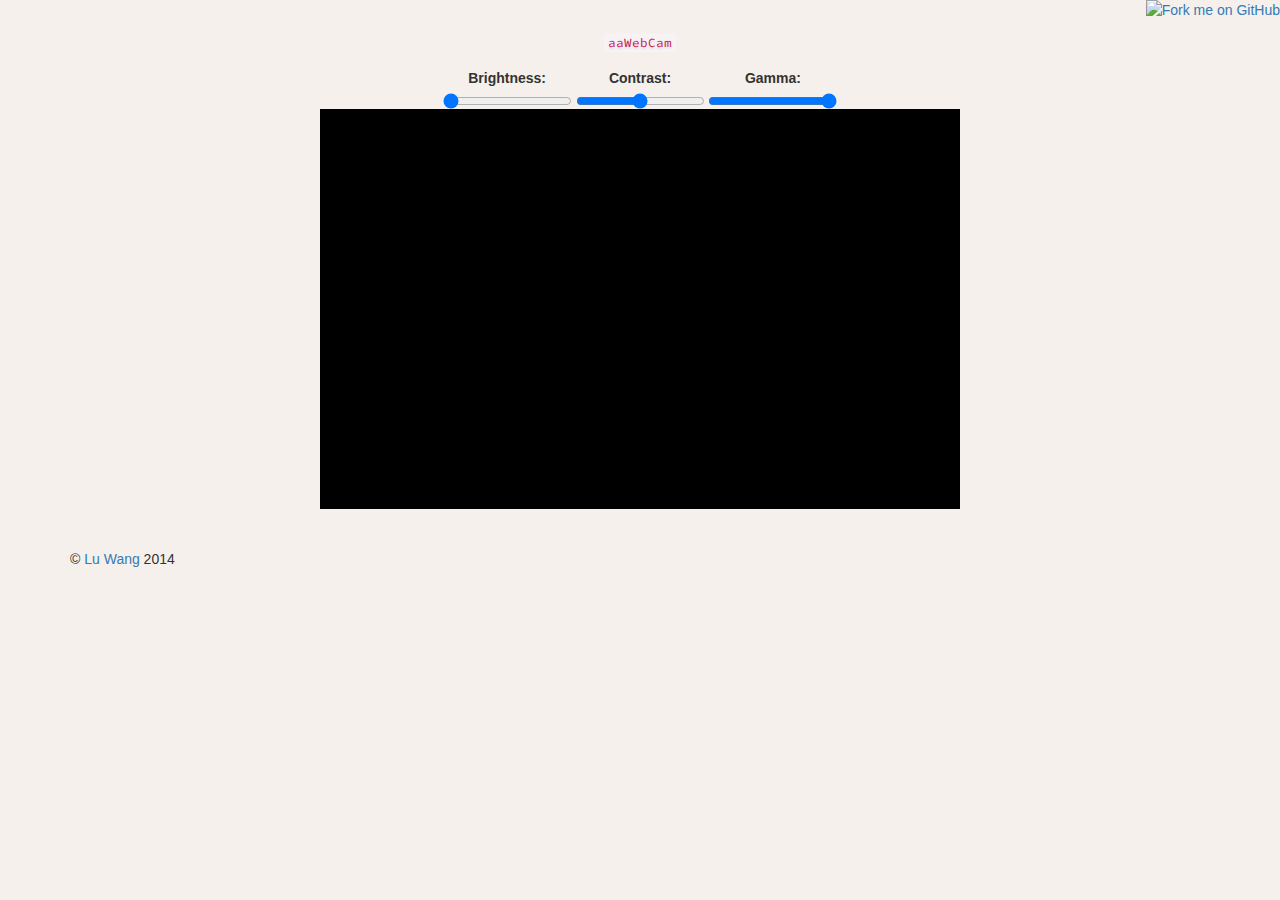
==== index.html @ 924eab35 ".." ====
<!doctype html>
<!--  vim: set sw=2 ts=2 et : --> 
<html>
  <head>
    <meta charset="utf-8">
    <meta http-equiv="Content-Type" content="text/html; charset=utf-8">
    <title></title>
    <link rel="stylesheet" href="//netdna.bootstrapcdn.com/bootstrap/3.0.2/css/bootstrap.min.css">
    <link rel="stylesheet" href="//netdna.bootstrapcdn.com/bootstrap/3.0.2/css/bootstrap-theme.min.css">
    <link rel="stylesheet" href='http://fonts.googleapis.com/css?family=Source+Code+Pro'>
    <link rel="stylesheet" href="style.css">
  </head>
  <body>
    <a href="https://github.com/coolwanglu/aaWebCam.js"><img style="position: absolute; top: 0; right: 0; border: 0;" src="https://s3.amazonaws.com/github/ribbons/forkme_right_orange_ff7600.png" alt="Fork me on GitHub"></a>
    <div class="container">
      <div class="jumbotron">
        <code>aaWebCam</code>
      </div>
      <div id="controls" class="form-inline">
        <div class="form-group">
          <label for="param-brightness">Brightness:</label>
          <input id="param-brightness" type="range" min="0" max="255" step="1" value="0">
        </div>
        <div class="form-group">
          <label for="param-contrast">Contrast:</label>
          <input id="param-contrast" type="range" min="0" max="127" step="1" value="63">
        </div>
        <div class="form-group">
          <label for="param-contrast">Gamma:</label>
          <input id="param-gamma" type="range" min="0" max="1" step="0.01" value="1.0">
        </div>
      </div>
      <canvas id="aa-canvas"></canvas>
      <br>
      <br>
      <div class="footer">
        <p>© <a target="_blank" href="http://coolwanglu.github.io/">Lu Wang</a> 2014</p>
      </div>
    </div>
    <div id="aa-font-test" class="invisible"></div>
    <video id="video" class="invisible"></video>
    <canvas id="data-canvas" class="invisible"></canvas>
    <script>
      var Module = {
        print: function() { 
            console.group.apply(console, arguments); 
            console.groupEnd();
        },
        printErr: function() { 
            console.group.apply(console, arguments); 
            console.groupEnd();
        },
        _main: function() {
          Module['cwrap']('init', null, [])();
          var img_width = Module['cwrap']('get_img_width', 'number', [])();
          var img_height = Module['cwrap']('get_img_height', 'number', [])();

          document.getElementById('param-brightness').addEventListener('change', function(e) {
              Module['cwrap']('set_brightness', null, ['number'])(parseInt(e.target.value));
          });
          document.getElementById('param-contrast').addEventListener('change', function(e) {
              Module['cwrap']('set_contrast', null, ['number'])(parseInt(e.target.value));
          });
          document.getElementById('param-gamma').addEventListener('change', function(e) {
              Module['cwrap']('set_gamma', null, ['number'])(parseFloat(e.target.value));
          });

          var data_canvas = document.getElementById('data-canvas');
          data_canvas.width = img_width;
          data_canvas.height = img_height;

          var video = document.getElementById('video');

          navigator.getMedia = ( navigator.getUserMedia ||
                         navigator.webkitGetUserMedia ||
                         navigator.mozGetUserMedia ||
                         navigator.msGetUserMedia);

          navigator.getMedia( { video: true, audio: false },
            function(stream) {
              if (navigator.mozGetUserMedia) {
                video.mozSrcObject = stream;
              } else {
                var vendorURL = window.URL || window.webkitURL;
                video.src = vendorURL.createObjectURL(stream);
              }
              video.play();
            },
            function(err) {
              console.log("An error occured! " + err);
            }
          );

          var ctx = data_canvas.getContext('2d');
          var ptr = Module['cwrap']('get_buffer', 'number', [])();
          var FPS = 24;

          function render() {
            try {
              ctx.drawImage(video, 0, 0, video.videoWidth, video.videoHeight, 0, 0, img_width, img_height);
              var data = ctx.getImageData(0, 0, img_width, img_height).data;
              var src_off = 0;
              var dest = ptr;
              for(var i = 0, l = img_width * img_height; i < l; ++i) {
                var v = (0.2126 * data[src_off++]
                  + 0.7152 * data[src_off++]
                  + 0.0722 * data[src_off++]);
                ++src_off;
                HEAP8[dest++] = v&255;
              }
              Module['cwrap']('render', null, [])();
            } catch(e) { }
            setTimeout(render, 1.0/FPS);
          }
          video.addEventListener('canplay', function() {
            setTimeout(render, 1.0/FPS);
          });
        }
      };
    </script>
    <script src="aaWebCam.js"></script>
  </body>
</html>
---- style.css ----
/*  vim: set sw=2 ts=2 et : */
/*
 * Copyright (c) 2014 Lu Wang <coolwanglu@gmail.com>
 */

body {
  background-color: #f5f0eb;
}

#aa-canvas {
  background-color: black;
  display:block;
  margin:0 auto;
}
.invisible {
  position:absolute;
  right:100%;
  bottom:100%;
}

/* overrides some bootstrap styles */
.jumbotron { 
  padding-top: 32px;
  padding-bottom: 16px;
  margin-bottom: 0px;
  background-color: transparent;
  text-align: center;
  text-shadow: 0px 2px 2px rgb(210, 225, 235);
}
.jumbotron h1 {
  margin-top: 0px;
}
code, kbd, pre, samp {
  font-family: "Source Code Pro", monospace;
}
.modal-dialog {
  display:block;
}
#aa-font-test {
  padding:0;
}
#controls {
  text-align:center;
}
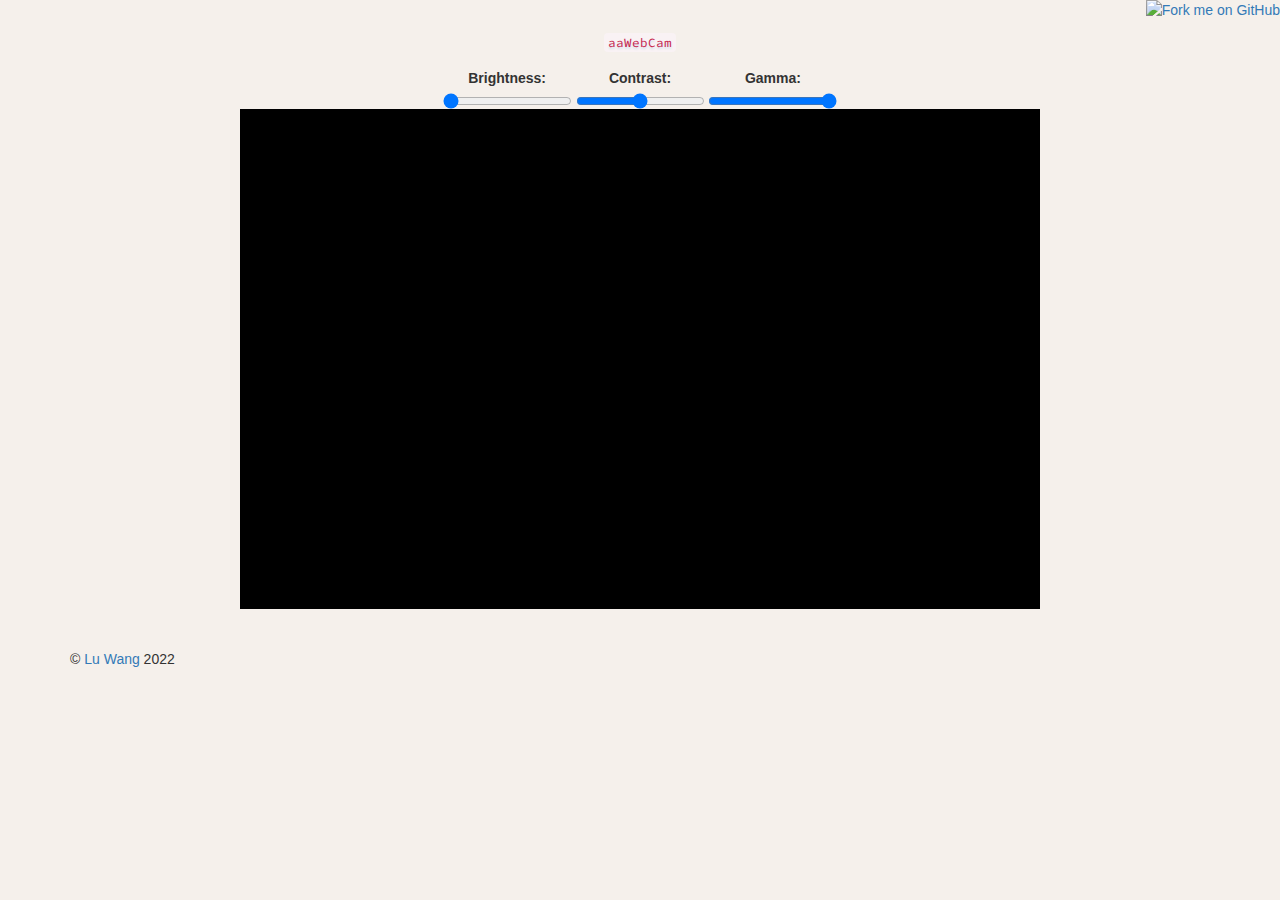
==== commit 1da69040: "fixed js for modern browsers." ====
--- a/index.html
+++ b/index.html
@@ -7,11 +7,11 @@
     <title></title>
     <link rel="stylesheet" href="//netdna.bootstrapcdn.com/bootstrap/3.0.2/css/bootstrap.min.css">
     <link rel="stylesheet" href="//netdna.bootstrapcdn.com/bootstrap/3.0.2/css/bootstrap-theme.min.css">
-    <link rel="stylesheet" href='http://fonts.googleapis.com/css?family=Source+Code+Pro'>
+    <link rel="stylesheet" href='http://fonts.googleapis.com/css?family=Source+Code+Pro:400,700'>
     <link rel="stylesheet" href="style.css">
   </head>
   <body>
-    <a href="https://github.com/coolwanglu/aaWebCam.js"><img style="position: absolute; top: 0; right: 0; border: 0;" src="https://s3.amazonaws.com/github/ribbons/forkme_right_orange_ff7600.png" alt="Fork me on GitHub"></a>
+    <a href="https://github.com/coolwanglu/aaWebCam"><img style="position: absolute; top: 0; right: 0; border: 0;" src="https://s3.amazonaws.com/github/ribbons/forkme_right_orange_ff7600.png" alt="Fork me on GitHub"></a>
     <div class="container">
       <div class="jumbotron">
         <code>aaWebCam</code>
@@ -34,7 +34,7 @@
       <br>
       <br>
       <div class="footer">
-        <p>© <a target="_blank" href="http://coolwanglu.github.io/">Lu Wang</a> 2014</p>
+        <p>© <a target="_blank" href="https://wang-lu.com/">Lu Wang</a> 2022</p>
       </div>
     </div>
     <div id="aa-font-test" class="invisible"></div>
@@ -42,6 +42,7 @@
     <canvas id="data-canvas" class="invisible"></canvas>
     <script>
       var Module = {
+        noExitRuntime: true,
         print: function() { 
             console.group.apply(console, arguments); 
             console.groupEnd();
@@ -78,12 +79,7 @@
 
           navigator.getMedia( { video: true, audio: false },
             function(stream) {
-              if (navigator.mozGetUserMedia) {
-                video.mozSrcObject = stream;
-              } else {
-                var vendorURL = window.URL || window.webkitURL;
-                video.src = vendorURL.createObjectURL(stream);
-              }
+              video.srcObject = stream;
               video.play();
             },
             function(err) {
